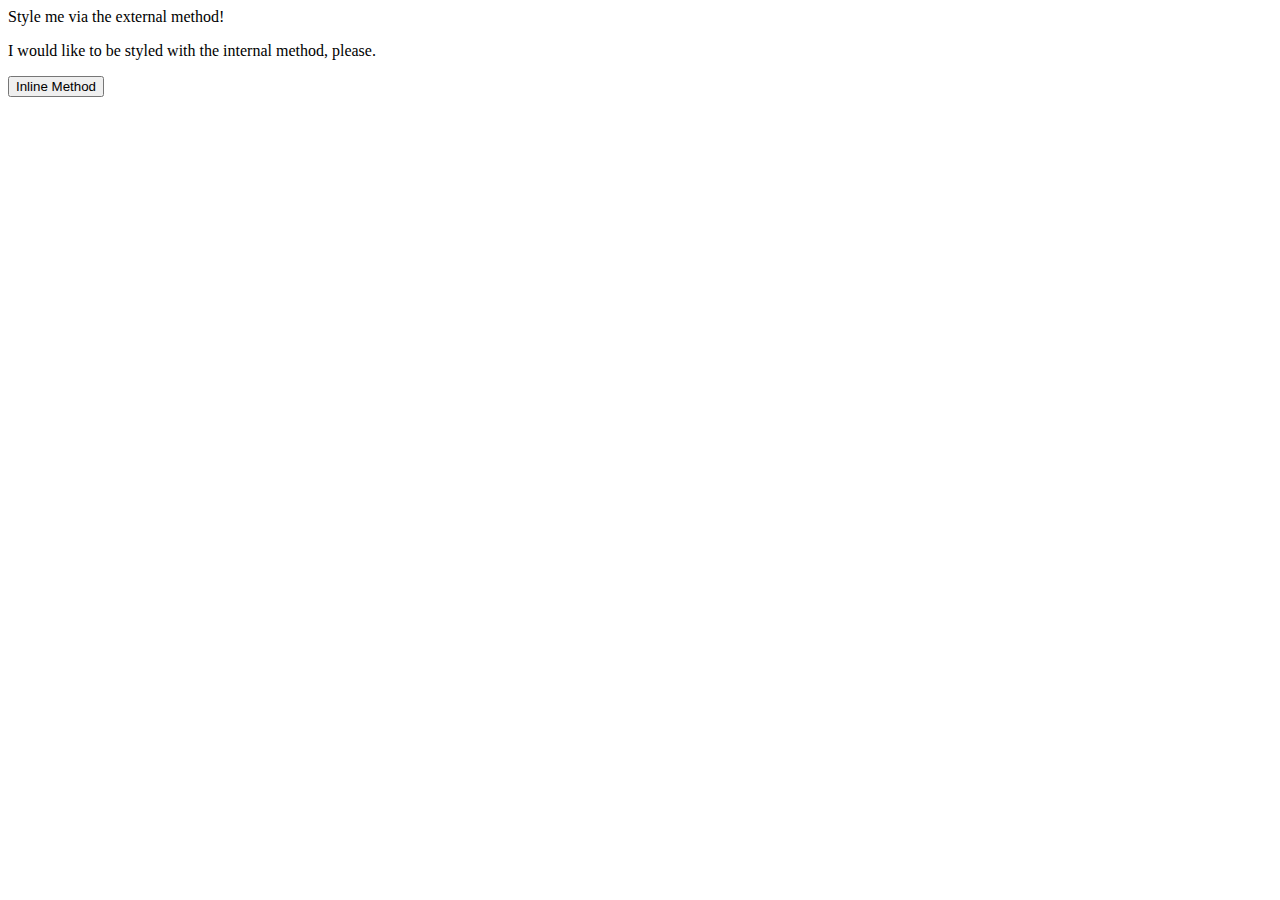
==== foundations/intro-to-css/01-css-methods/index.html @ 590917b7 "add external css link in index.html" ====
<!DOCTYPE html>
<html lang="en">
  <head>
    <meta charset="UTF-8">
    <meta http-equiv="X-UA-Compatible" content="IE=edge">
    <meta name="viewport" content="width=device-width, initial-scale=1.0">
    <link rel="stylesheet" href="styles.css">
    <title>Methods for Adding CSS</title>
  </head>
  <body>
    <div>Style me via the external method!</div>
    <p>I would like to be styled with the internal method, please.</p>
    <button>Inline Method</button>
  </body>
</html>
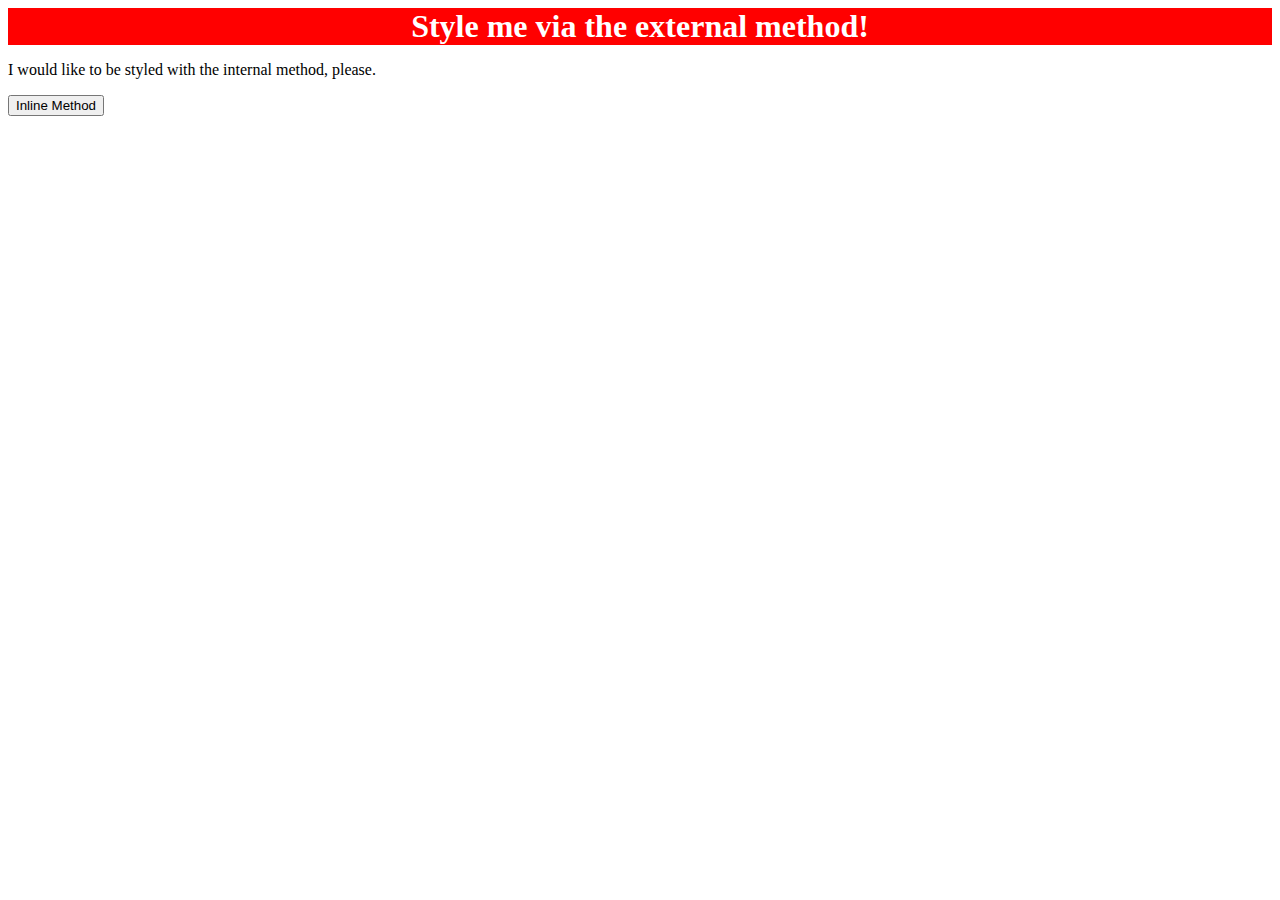
==== commit 88879eb2: "add style tag for internal css method" ====
--- a/foundations/intro-to-css/01-css-methods/index.html
+++ b/foundations/intro-to-css/01-css-methods/index.html
@@ -5,6 +5,9 @@
     <meta http-equiv="X-UA-Compatible" content="IE=edge">
     <meta name="viewport" content="width=device-width, initial-scale=1.0">
     <link rel="stylesheet" href="styles.css">
+    <style>
+      
+    </style>
     <title>Methods for Adding CSS</title>
   </head>
   <body>
--- a/foundations/intro-to-css/01-css-methods/styles.css
+++ b/foundations/intro-to-css/01-css-methods/styles.css
@@ -0,0 +1,7 @@
+div{
+    background-color: red;
+    color: white;
+    font-size: 32px;
+    text-align: center;
+    font-weight: bold;
+}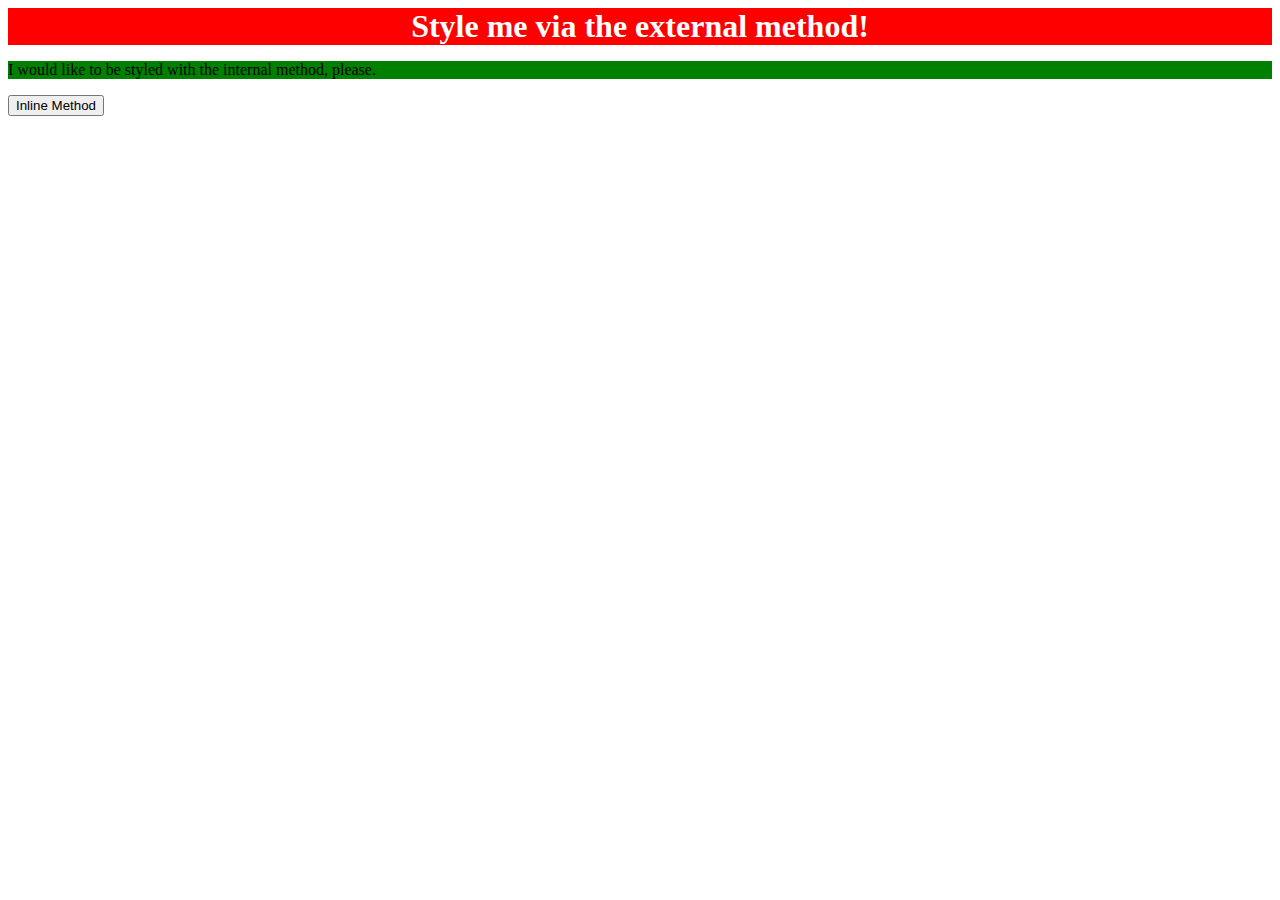
==== commit f45310c0: "add green color in p element" ====
--- a/foundations/intro-to-css/01-css-methods/index.html
+++ b/foundations/intro-to-css/01-css-methods/index.html
@@ -6,7 +6,10 @@
     <meta name="viewport" content="width=device-width, initial-scale=1.0">
     <link rel="stylesheet" href="styles.css">
     <style>
-      
+      p{
+        background-color: green;
+        
+      }
     </style>
     <title>Methods for Adding CSS</title>
   </head>
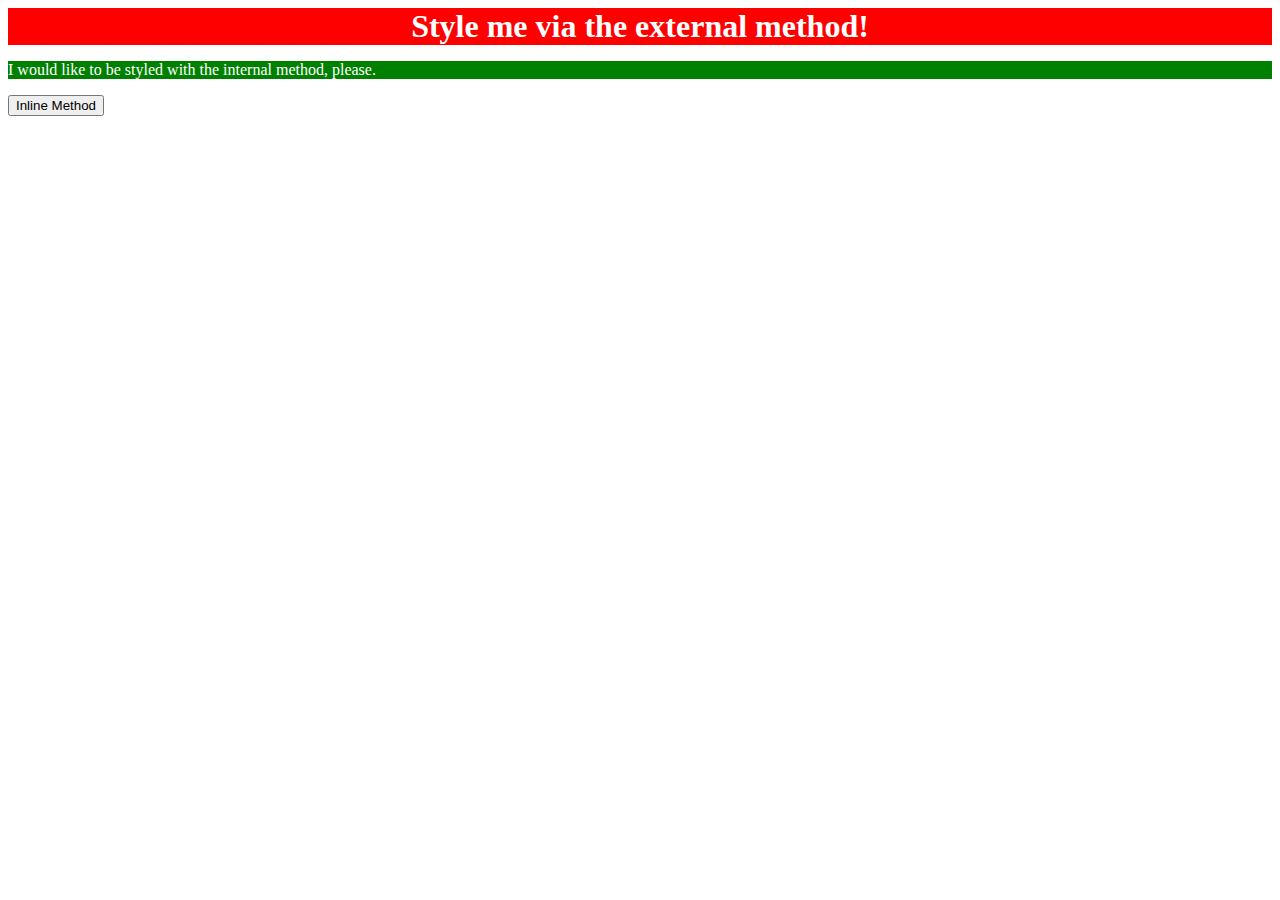
==== commit 69119a50: "change text color to white in p element" ====
--- a/foundations/intro-to-css/01-css-methods/index.html
+++ b/foundations/intro-to-css/01-css-methods/index.html
@@ -8,7 +8,7 @@
     <style>
       p{
         background-color: green;
-        
+        color: white;
       }
     </style>
     <title>Methods for Adding CSS</title>
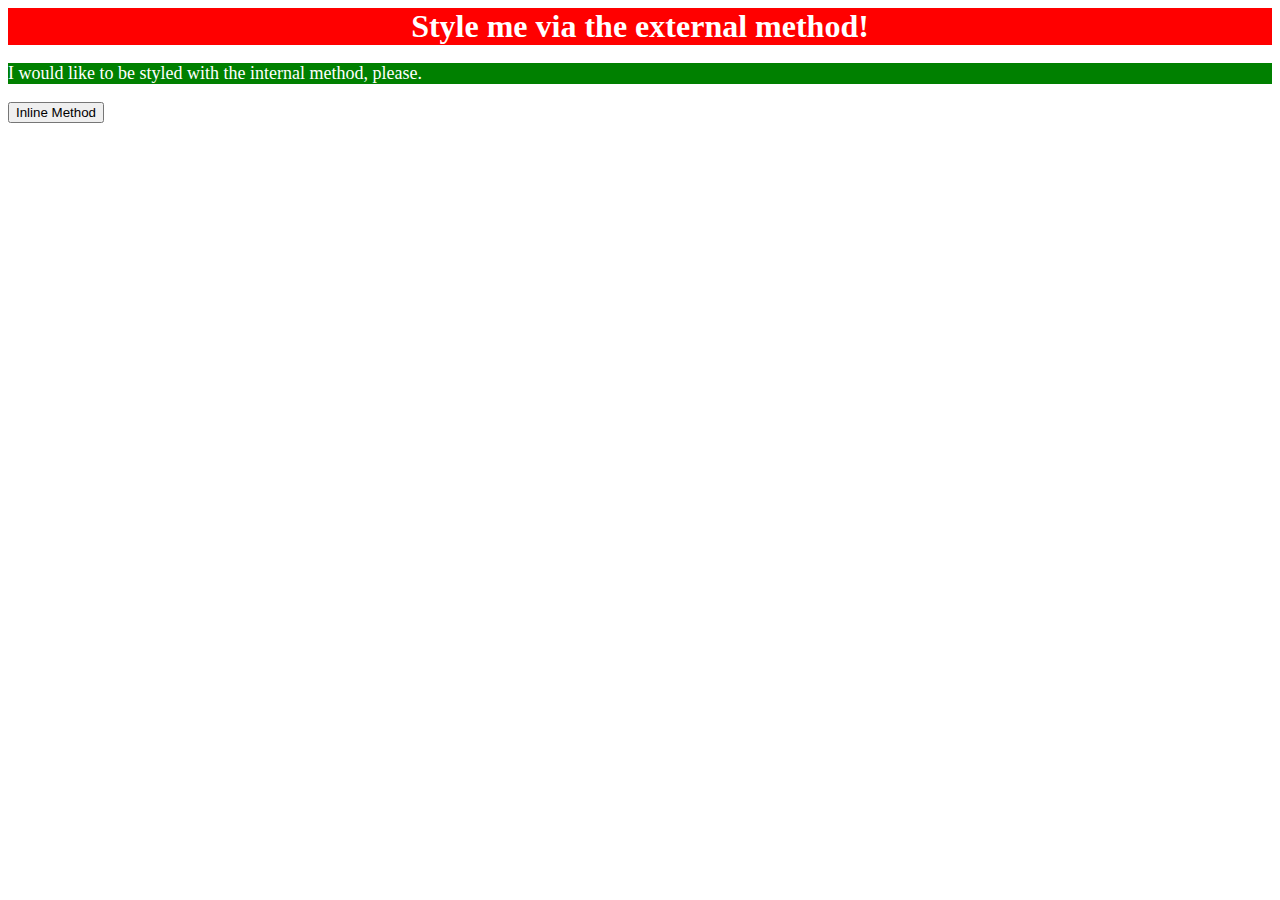
==== commit 09adb016: "change font-size to 18px in p element" ====
--- a/foundations/intro-to-css/01-css-methods/index.html
+++ b/foundations/intro-to-css/01-css-methods/index.html
@@ -9,6 +9,7 @@
       p{
         background-color: green;
         color: white;
+        font-size: 18px;
       }
     </style>
     <title>Methods for Adding CSS</title>
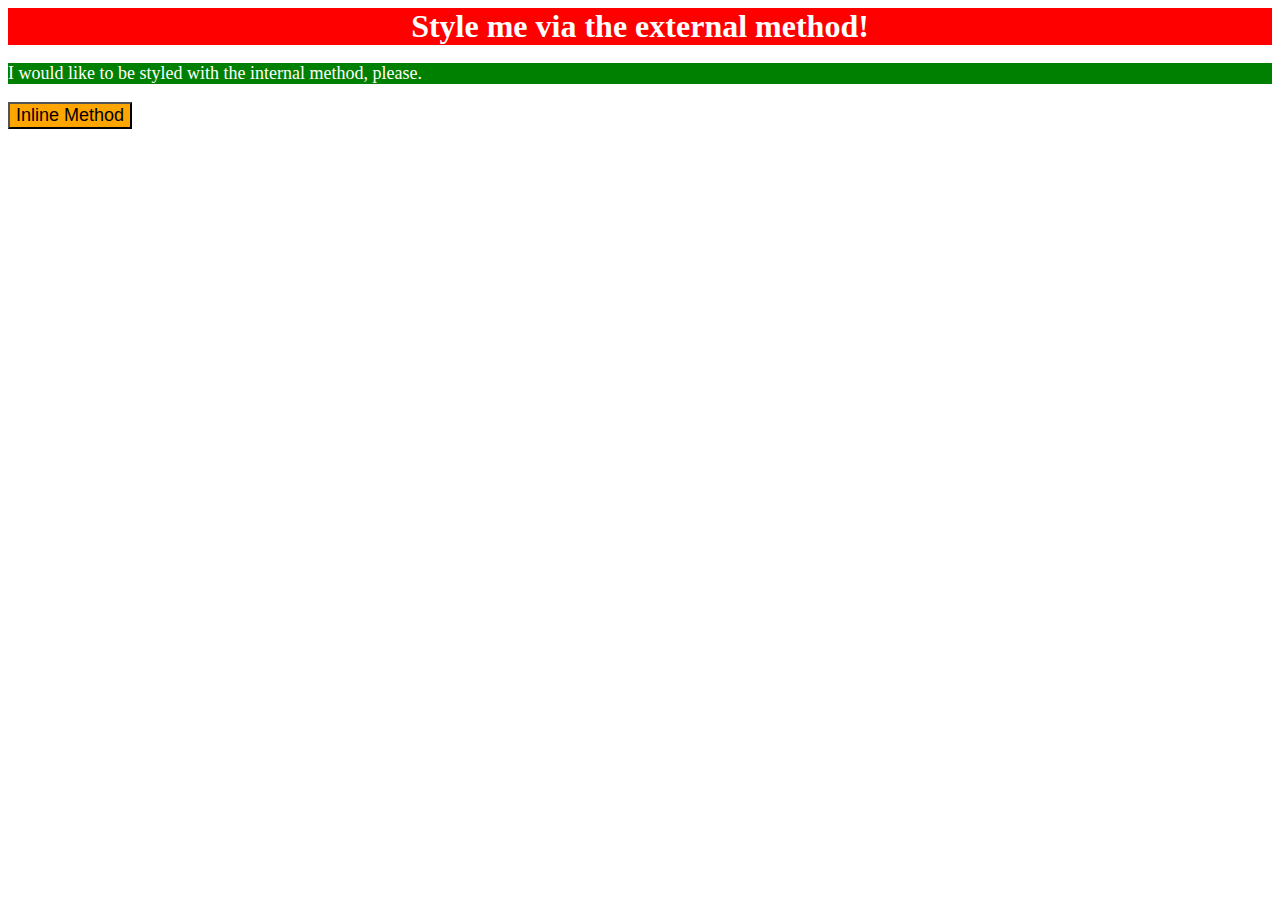
==== commit 4b947cc1: "add inline css in button element" ====
--- a/foundations/intro-to-css/01-css-methods/index.html
+++ b/foundations/intro-to-css/01-css-methods/index.html
@@ -17,6 +17,6 @@
   <body>
     <div>Style me via the external method!</div>
     <p>I would like to be styled with the internal method, please.</p>
-    <button>Inline Method</button>
+    <button style="background-color: orange; font-size: 18px;">Inline Method</button>
   </body>
 </html>